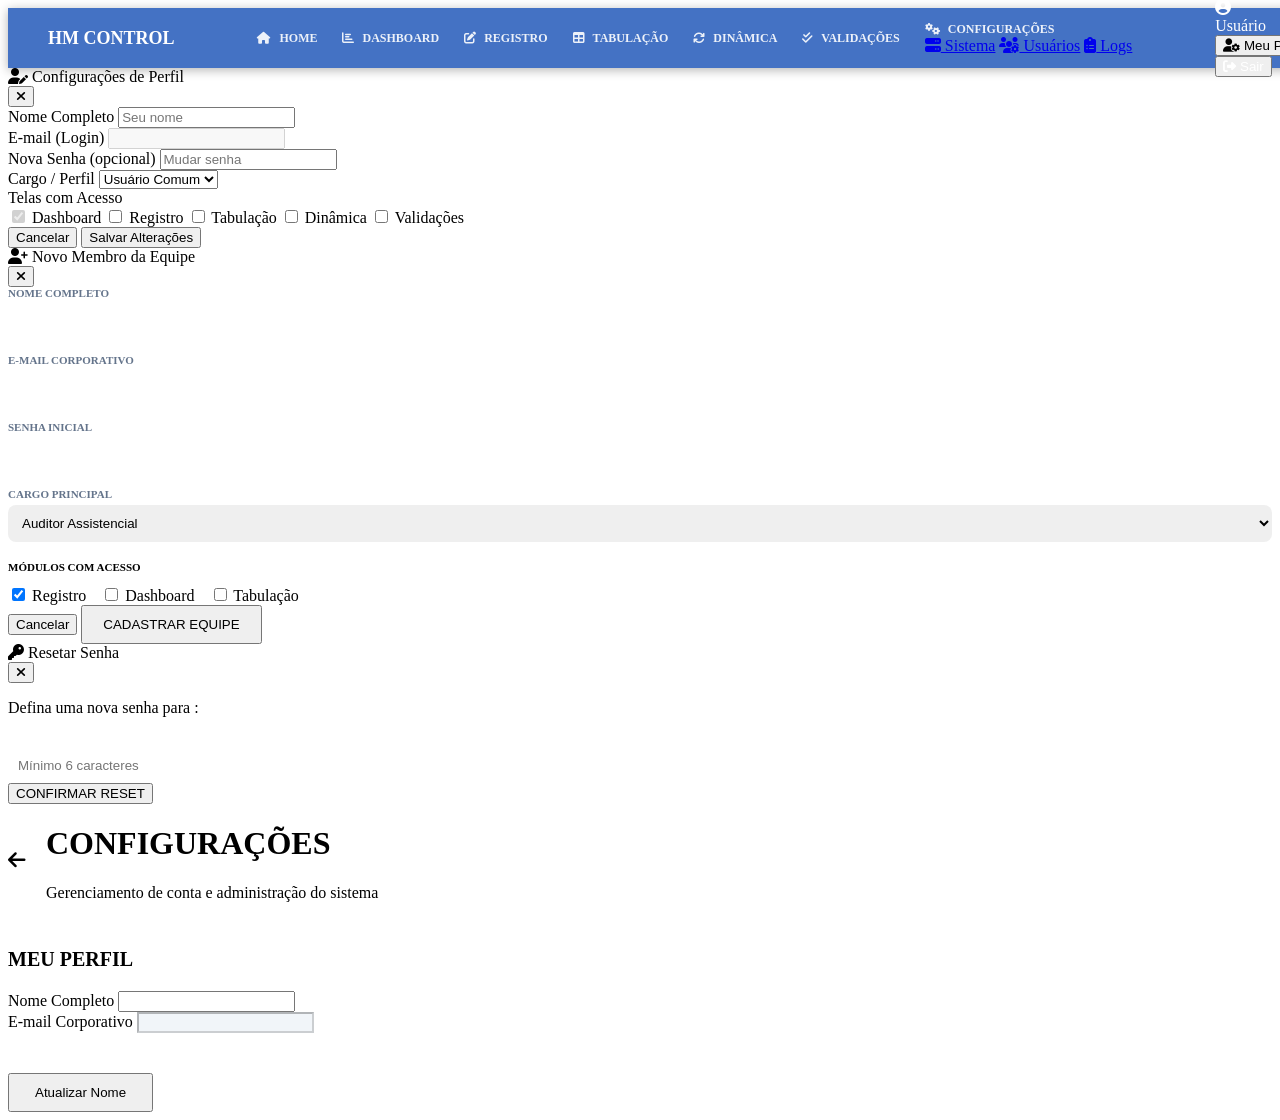
==== public/configuracoes.html @ 97b2ac30 "chore: secure production release for HM Control 2.0" ====
<!DOCTYPE html>
<html lang="pt-BR">
<head>
    <meta charset="UTF-8">
    <meta name="viewport" content="width=device-width, initial-scale=1.0">
    <title>HM Control — Configurações e Administração</title>
    <link rel="stylesheet" href="/src/styles/design-system.css?v=5.1">
    <link rel="stylesheet" href="https://cdnjs.cloudflare.com/ajax/libs/font-awesome/6.4.0/css/all.min.css">
    <style>
        /* Fallback de Segurança - Navbar */
        .navbar-superior {
            display: flex !important;
            flex-direction: row !important;
            justify-content: space-between !important;
            align-items: center !important;
            background: #4472C4 !important; /* Azul Master Excel mais claro */
            color: white !important;
            padding: 0 40px !important;
            height: 60px !important;
            position: sticky !important;
            top: 0 !important;
            z-index: 9999 !important;
            box-shadow: 0 2px 10px rgba(0,0,0,0.3) !important;
            width: 100% !important;
        }
        .nav-brand { font-weight: 800 !important; font-size: 18px !important; color: white !important; }
        .nav-links { 
            display: flex !important; 
            flex-direction: row !important;
            gap: 25px !important; 
            margin: 0 auto !important;
        }
        .nav-link { 
            color: rgba(255,255,255,0.9) !important; 
            text-decoration: none !important; 
            font-weight: 600 !important; 
            font-size: 12px !important; 
            display: flex !important;
            align-items: center !important;
            gap: 8px !important;
        }
        .nav-link.active { border-bottom: 3px solid white !important; color: white !important; padding-bottom: 5px; }
    </style>
</head>
<body>

<div class="app-container">
    <header class="navbar-superior">
        <div class="nav-brand">HM CONTROL</div>
        <nav class="nav-links">
            <a href="/index.html" class="nav-link"><i class="fas fa-home"></i> HOME</a>
            <a href="/dashboard.html" class="nav-link"><i class="fas fa-chart-bar"></i> DASHBOARD</a>
            <a href="/registro.html" class="nav-link"><i class="fas fa-edit"></i> REGISTRO</a>
            <a href="/tabulacao.html" class="nav-link"><i class="fas fa-table"></i> TABULAÇÃO</a>
            <a href="/dinamica.html" class="nav-link"><i class="fas fa-sync"></i> DINÂMICA</a>
            <a href="/validacoes.html" class="nav-link"><i class="fas fa-check-double"></i> VALIDAÇÕES</a>
            <div class="nav-dropdown">
                <a href="javascript:void(0)" class="nav-link"><i class="fas fa-cogs"></i> CONFIGURAÇÕES</a>
                <div class="nav-dropdown-content">
                    <a href="/configuracoes.html#sistema"><i class="fas fa-server"></i> Sistema</a>
                    <a href="/configuracoes.html#usuarios"><i class="fas fa-users-cog"></i> Usuários</a>
                    <a href="/configuracoes.html#logs"><i class="fas fa-clipboard-list"></i> Logs</a>
                </div>
            </div>
        </nav>
        <div class="nav-user-container" id="user-menu-trigger" onclick="HM.toggleUserMenu(event)">
            <div class="nav-user">
                <i class="fas fa-user-circle"></i>
            </div>
            <span class="user-name" id="display-user-name">Usuário</span>
            
            <!-- Dropdown Menu -->
            <div class="dropdown-menu" id="user-dropdown">
                <button class="dropdown-item" onclick="HM.openProfileModal()">
                    <i class="fas fa-user-cog"></i> Meu Perfil
                </button>
                <div class="dropdown-divider"></div>
                <button class="dropdown-item" onclick="HM.logout()" style="color: var(--danger);">
                    <i class="fas fa-sign-out-alt"></i> Sair
                </button>
            </div>
        </div>
    </header>

    <!-- Modal de Perfil (Popup) -->
    <div class="modal-overlay" id="profile-modal">
        <div class="modal-card">
            <div class="modal-header">
                <div class="modal-title">
                    <i class="fas fa-user-edit"></i> Configurações de Perfil
                </div>
                <button class="btn-close-modal" onclick="HM.closeProfileModal()">
                    <i class="fas fa-times"></i>
                </button>
            </div>
            
            <div class="modal-body">
                <div class="profile-field-group">
                    <label>Nome Completo</label>
                    <input type="text" id="profile-name" class="profile-input" placeholder="Seu nome">
                </div>
                
                <div class="profile-field-group">
                    <label>E-mail (Login)</label>
                    <input type="email" id="profile-email" class="profile-input" disabled>
                </div>

                <div class="profile-field-group">
                    <label>Nova Senha (opcional)</label>
                    <input type="password" id="profile-password" class="profile-input" placeholder="Mudar senha">
                </div>

                <div class="profile-field-group">
                    <label>Cargo / Perfil</label>
                    <select id="profile-role" class="profile-input">
                        <option value="user">Usuário Comum</option>
                        <option value="admin">Administrador</option>
                    </select>
                </div>

                <div>
                    <div class="modal-section-title">Telas com Acesso</div>
                    <div class="access-list" id="profile-screens">
                        <label class="access-item"><input type="checkbox" value="dashboard" checked disabled> Dashboard</label>
                        <label class="access-item"><input type="checkbox" value="registro"> Registro</label>
                        <label class="access-item"><input type="checkbox" value="tabulacao"> Tabulação</label>
                        <label class="access-item"><input type="checkbox" value="dinamica"> Dinâmica</label>
                        <label class="access-item"><input type="checkbox" value="validacoes"> Validações</label>
                    </div>
                </div>
            </div>

            <div class="modal-footer">
                <button class="btn-modal-cancel" onclick="HM.closeProfileModal()">Cancelar</button>
                <button class="btn-modal-save" onclick="HM.saveProfileData()" id="btn-save-profile">Salvar Alterações</button>
            </div>
        </div>
    </div>

    <!-- Modal de Cadastro de Novo Usuário -->
    <div class="modal-overlay" id="new-user-modal">
        <div class="modal-card">
            <div class="modal-header">
                <div class="modal-title"><i class="fas fa-user-plus"></i> Novo Membro da Equipe</div>
                <button class="btn-close-modal" onclick="UI.closeNewUserModal()"><i class="fas fa-times"></i></button>
            </div>
            <div class="modal-body">
                <div class="profile-field-group" style="margin-bottom: 15px;">
                    <label style="display: block; font-size: 11px; font-weight: 700; color: #64748b; margin-bottom: 5px;">NOME COMPLETO</label>
                    <input type="text" id="new-user-name" class="profile-input" style="width: 100%; border: 1px solid var(--border); border-radius: 8px; padding: 10px;">
                </div>
                <div class="profile-field-group" style="margin-bottom: 15px;">
                    <label style="display: block; font-size: 11px; font-weight: 700; color: #64748b; margin-bottom: 5px;">E-MAIL CORPORATIVO</label>
                    <input type="email" id="new-user-email" class="profile-input" style="width: 100%; border: 1px solid var(--border); border-radius: 8px; padding: 10px;">
                </div>
                <div class="profile-field-group" style="margin-bottom: 15px;">
                    <label style="display: block; font-size: 11px; font-weight: 700; color: #64748b; margin-bottom: 5px;">SENHA INICIAL</label>
                    <input type="password" id="new-user-pw" class="profile-input" style="width: 100%; border: 1px solid var(--border); border-radius: 8px; padding: 10px;">
                </div>
                <div class="profile-field-group" style="margin-bottom: 15px;">
                    <label style="display: block; font-size: 11px; font-weight: 700; color: #64748b; margin-bottom: 5px;">CARGO PRINCIPAL</label>
                    <select id="new-user-role" class="profile-input" style="width: 100%; border: 1px solid var(--border); border-radius: 8px; padding: 10px;">
                        <option value="user">Auditor Assistencial</option>
                        <option value="gestor">Gestor de Unidade</option>
                        <option value="admin">Administrador Geral</option>
                    </select>
                </div>
                <div>
                    <label class="text-subtitle" style="font-size: 11px; font-weight: 700;">MÓDULOS COM ACESSO</label>
                    <div class="access-list" id="new-user-screens" style="display: flex; gap: 15px; margin-top: 10px;">
                        <label class="access-item"><input type="checkbox" value="registro" checked> Registro</label>
                        <label class="access-item"><input type="checkbox" value="dashboard"> Dashboard</label>
                        <label class="access-item"><input type="checkbox" value="tabulacao"> Tabulação</label>
                    </div>
                </div>
            </div>
            <div class="modal-footer">
                <button class="btn-modal-cancel" onclick="UI.closeNewUserModal()">Cancelar</button>
                <button class="btn-primary-action" onclick="UI.saveNewUser()" style="padding: 10px 20px;">CADASTRAR EQUIPE</button>
            </div>
        </div>
    </div>

    <!-- Modal de Reset de Senha -->
    <div class="modal-overlay" id="reset-pw-modal">
        <div class="modal-card" style="max-width: 400px;">
            <div class="modal-header">
                <div class="modal-title"><i class="fas fa-key"></i> Resetar Senha</div>
                <button class="btn-close-modal" onclick="document.getElementById('reset-pw-modal').style.display='none'"><i class="fas fa-times"></i></button>
            </div>
            <div class="modal-body">
                <input type="hidden" id="reset-user-id">
                <p class="text-subtitle">Defina uma nova senha para <strong id="reset-user-email-label"></strong>:</p>
                <input type="password" id="new-reset-pw" class="profile-input" style="width: 100%; border: 1px solid var(--border); border-radius: 8px; padding: 10px; margin-top: 15px;" placeholder="Mínimo 6 caracteres">
            </div>
            <div class="modal-footer">
                <button class="btn-modal-save" onclick="UI.confirmResetPassword()">CONFIRMAR RESET</button>
            </div>
        </div>
    </div>

    <main class="main-content">
        <header style="margin-bottom: 30px; display: flex; align-items: center; gap: 20px;">
            <a href="index.html" class="btn-icon" style="color: var(--primary); font-size: 20px;"><i class="fas fa-arrow-left"></i></a>
            <div>
                <h1 class="text-title">CONFIGURAÇÕES</h1>
                <p class="text-subtitle">Gerenciamento de conta e administração do sistema</p>
            </div>
        </header>

        <div style="display: block;">
            <div style="width: 100%;">
                <div id="meu-perfil" class="card-premium tab-content">
                    <h3 class="text-title" style="font-size: 20px; margin-bottom: 20px;">MEU PERFIL</h3>
                    <form id="profile-form">
                        <div class="form-group">
                            <label>Nome Completo</label>
                            <input type="text" id="prof-name" class="input-control" required>
                        </div>
                        <div class="form-group">
                            <label>E-mail Corporativo</label>
                            <input type="email" id="prof-email" class="input-control" disabled style="background: #f1f5f9;">
                        </div>
                        <hr style="margin: 20px 0; border: 0; border-top: 1px solid var(--border);">
                        <button type="submit" class="btn-login" style="width: auto; padding: 10px 25px;">Atualizar Nome</button>
                    </form>
                </div>

                <div id="sistema-config" class="card-premium tab-content" style="display: none;">
                    <div style="display: flex; justify-content: space-between; align-items: center; margin-bottom: 25px;">
                        <div>
                            <h3 class="text-title" style="font-size: 20px; margin-bottom: 5px;">CENTRO DE CONTROLE DO SISTEMA</h3>
                            <div class="status-pill">
                                <div class="status-pulse"></div>
                                SISTEMA OPERACIONAL
                            </div>
                        </div>
                    </div>
                    
                    <div class="service-grid">
                        <div class="service-card">
                            <div class="service-card-icon"><i class="fas fa-broom"></i></div>
                            <h4 style="font-weight: 700; margin-bottom: 8px;">Manutenção de Cache</h4>
                            <p style="font-size: 12px; color: #64748b; margin-bottom: 15px;">Limpe os arquivos temporários do navegador para resolver problemas de carregamento.</p>
                            <button class="btn-modal-cancel" style="width: 100%; font-size: 11px;">LIMPAR CACHE AGORA</button>
                        </div>

                        <div class="service-card">
                            <div class="service-card-icon" style="background: #ecfdf5; color: #059669;"><i class="fas fa-sync-alt"></i></div>
                            <h4 style="font-weight: 700; margin-bottom: 8px;">Sincronização Excel</h4>
                            <p style="font-size: 12px; color: #64748b; margin-bottom: 15px;">Força a atualização imediata das listas baseadas na planilha mestre.</p>
                            <button class="btn-primary-action" style="width: 100%; font-size: 11px; padding: 10px;">SINCRONIZAR BASE</button>
                        </div>

                        <div class="service-card">
                            <div class="service-card-icon" style="background: #fff7ed; color: #c2410c;"><i class="fas fa-database"></i></div>
                            <h4 style="font-weight: 700; margin-bottom: 8px;">Backup de Dados</h4>
                            <p style="font-size: 12px; color: #64748b; margin-bottom: 15px;">Gera um ponto de restauração das auditorias realizadas nas últimas 24h.</p>
                            <button class="btn-modal-cancel" disabled style="width: 100%; font-size: 11px; border: 1px dashed #ccc;">EM BREVE...</button>
                        </div>
                    </div>
                </div>

                <div id="logs-viewer" class="card-premium tab-content" style="display: none;">
                    <div style="display: flex; justify-content: space-between; align-items: center; margin-bottom: 5px;">
                        <h3 class="text-title" style="font-size: 20px;">LINHA DO TEMPO DE ATIVIDADE</h3>
                    </div>
                    <p class="text-subtitle" style="margin-bottom: 25px;">Monitoramento em tempo real das ações administrativas.</p>
                    
                    <div class="timeline-list">
                        <div class="timeline-item">
                            <div class="timeline-dot"></div>
                            <div class="timeline-content">
                                <span class="timeline-time">HOJE, 18:12</span>
                                <div>
                                    <span class="timeline-user">Desenvolvedor Mestre</span>
                                    <span style="font-size: 13px;">Acessou as configurações do sistema para atualização de layout.</span>
                                </div>
                            </div>
                        </div>

                        <div class="timeline-item">
                            <div class="timeline-dot" style="background: var(--success);"></div>
                            <div class="timeline-content" style="border-left-color: var(--success);">
                                <span class="timeline-time">HOJE, 15:30</span>
                                <div>
                                    <span class="timeline-user">Sistema Autônomo</span>
                                    <span style="font-size: 13px;">Sincronização automática com Excel concluída com sucesso.</span>
                                </div>
                            </div>
                        </div>

                        <div class="timeline-item">
                            <div class="timeline-dot" style="background: var(--primary);"></div>
                            <div class="timeline-content" style="border-left-color: var(--primary);">
                                <span class="timeline-time">ONTEM, 22:10</span>
                                <div>
                                    <span class="timeline-user">Julia Silva</span>
                                    <span style="font-size: 13px;">Realizou o upload de 15 novas auditorias via aplicativo.</span>
                                </div>
                            </div>
                        </div>
                    </div>
                    
                    <button class="btn-primary-action" style="width: auto; padding: 10px 20px; font-size: 12px; margin-top: 15px; background: #f1f5f9; color: #475569; border: 1px solid #e2e8f0; box-shadow: none;">
                        VER LOGS COMPLETOS
                    </button>
                </div>

                <div id="gestao-contas" class="card-premium tab-content" style="display: none;">
                    <div style="display: flex; justify-content: space-between; align-items: center; margin-bottom: 25px;">
                        <div>
                            <h3 class="text-title" style="font-size: 20px; margin-bottom: 5px;">EQUIPE HOSPITALAR</h3>
                            <p class="text-subtitle">Gestão de acessos e cargos dos auditores.</p>
                        </div>
                        <button onclick="UI.openNewUserModal()" class="btn-login" style="width: auto; background: var(--success); padding: 10px 25px;">
                            <i class="fas fa-user-plus"></i> CADASTRAR NOVO
                        </button>
                    </div>
                    
                    <div id="user-grid" class="user-card-grid">
                        <!-- Injetado dinamicamente via JS como user-card-premium -->
                    </div>
                </div>
            </div>
        </div>
    </main>
</div>

<script src="/src/js/services/apiService.js?v=2.0"></script>
<script src="/src/js/core.js?v=5.1"></script>
<script>
    const UI = {
        showTab(id) {
            document.querySelectorAll('.tab-content').forEach(t => {
                t.style.display = 'none';
                t.style.opacity = '0';
            });
            const activeTab = document.getElementById(id);
            if (activeTab) {
                activeTab.style.display = 'block';
                setTimeout(() => activeTab.style.opacity = '1', 10);
            }
        },

        checkHashURL() {
            let hash = window.location.hash.substring(1);
            if(hash === 'usuarios') {
                this.showTab('gestao-contas');
                this.loadUsers();
            }
            else if(hash === 'sistema') this.showTab('sistema-config');
            else if(hash === 'logs') this.showTab('logs-viewer');
            else this.showTab('meu-perfil');
        },

        async loadUsers() {
            const grid = document.getElementById('user-grid');
            grid.innerHTML = '<p style="text-align:center; grid-column: 1/-1; padding: 40px; color: #64748b;">Carregando equipe do Supabase...</p>';
            
            try {
                const users = await apiService.getAdminUsers();
                if (Array.isArray(users)) {
                    this.renderUsers(users);
                } else {
                    grid.innerHTML = '<p style="color:red">Erro na resposta do servidor.</p>';
                }
            } catch (err) {
                console.error(err);
                grid.innerHTML = '<p style="color:red">Erro ao conectar com a API.</p>';
            }
        },

        renderUsers(users) {
            const grid = document.getElementById('user-grid');
            grid.innerHTML = '';
            
            users.forEach(u => {
                const initials = (u.nome_completo || u.email).split(' ').map(n => n[0]).join('').substring(0, 2).toUpperCase();
                const card = document.createElement('div');
                card.className = 'user-card-premium';
                card.innerHTML = `
                    <div class="user-avatar-placeholder">${initials}</div>
                    <div style="font-weight: 700; color: #1e293b; font-size: 14px;">${u.nome_completo || 'Sem Nome'}</div>
                    <div style="font-size: 11px; color: #64748b; margin-bottom: 10px;">${u.email}</div>
                    <span class="badge-role ${u.cargo}">${u.cargo === 'admin' ? 'Administrador' : (u.cargo === 'gestor' ? 'Gestor' : 'Auditor')}</span>
                    
                    <div style="margin-top: 15px; padding-top: 15px; border-top: 1px solid #f1f5f9; display: flex; justify-content: center; gap: 15px;">
                        <button class="btn-icon" style="color: var(--excel-blue);" title="Resetar Senha" onclick="UI.openResetPasswordModal('${u.id}', '${u.email}')"><i class="fas fa-key"></i></button>
                        <button class="btn-icon" style="color: var(--danger);" title="Excluir Permanentemente" onclick="UI.deleteUser('${u.id}')"><i class="fas fa-trash-alt"></i></button>
                    </div>
                `;
                grid.appendChild(card);
            });
        },

        openNewUserModal() { document.getElementById('new-user-modal').style.display = 'flex'; },
        closeNewUserModal() { document.getElementById('new-user-modal').style.display = 'none'; },

        async saveNewUser() {
            const payload = {
                nome_completo: document.getElementById('new-user-name').value,
                email: document.getElementById('new-user-email').value,
                password: document.getElementById('new-user-pw').value,
                cargo: document.getElementById('new-user-role').value,
                acessos: Array.from(document.querySelectorAll('#new-user-screens input:checked')).map(i => i.value)
            };

            if(!payload.email || !payload.password) return alert("Email e senha são obrigatórios.");

            try {
                const res = await apiService.createAdminUser(payload);
                if(res.status === 'success') {
                    alert("Usuário criado com sucesso!");
                    this.closeNewUserModal();
                    this.loadUsers();
                } else {
                    alert("Erro ao criar: " + JSON.stringify(res.detail));
                }
            } catch(e) { alert("Erro de conexão."); }
        },

        openResetPasswordModal(id, email) {
            document.getElementById('reset-user-id').value = id;
            document.getElementById('reset-user-email-label').innerText = email;
            document.getElementById('reset-pw-modal').style.display = 'flex';
        },

        async confirmResetPassword() {
            const id = document.getElementById('reset-user-id').value;
            const pw = document.getElementById('new-reset-pw').value;
            if(pw.length < 6) return alert("Mínimo 6 caracteres.");

            try {
                const res = await apiService.resetAdminPassword(id, pw);
                if(res.status === 'success') {
                    alert("Senha alterada com sucesso!");
                    document.getElementById('reset-pw-modal').style.display = 'none';
                } else { alert("Erro ao trocar senha."); }
            } catch(e) { alert("Erro de conexão."); }
        },

        async deleteUser(id) {
            if(!confirm("Tem certeza que deseja excluir permanentemente este usuário? Esta ação não pode ser desfeita no Supabase.")) return;

            try {
                const res = await apiService.deleteAdminUser(id);
                if(res.status === 'success') {
                    this.loadUsers();
                } else { alert("Erro ao excluir."); }
            } catch(e) { alert("Erro de conexão."); }
        }
    };

    window.addEventListener('hashchange', () => UI.checkHashURL());

    document.addEventListener('DOMContentLoaded', () => {
        const user = JSON.parse(localStorage.getItem('hm_user'));
        if (user) {
            document.getElementById('prof-name').value = user.nome_completo || user.email;
            document.getElementById('prof-email').value = user.email;
        }
        
        UI.checkHashURL();
    });
</script>
</body>
</html>
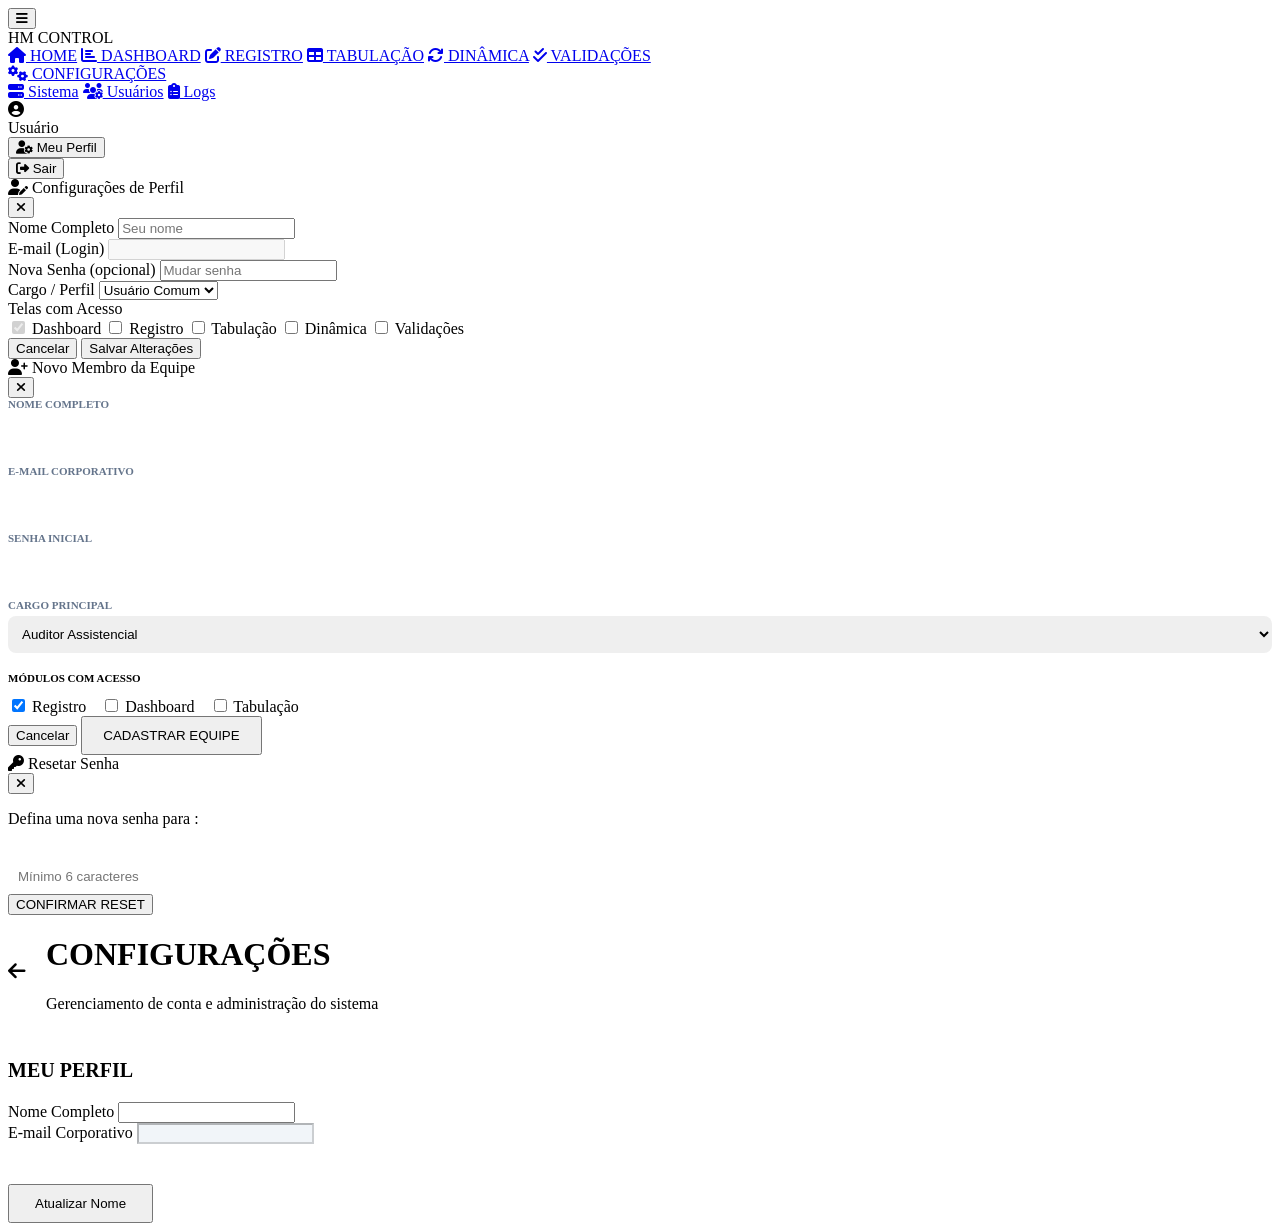
==== commit 21523376: "feat: HM Control 3.0 - Responsividade Total e Menu Mobile (Filtros no Topo + Suporte Touch)" ====
--- a/public/configuracoes.html
+++ b/public/configuracoes.html
@@ -7,45 +7,15 @@
     <link rel="stylesheet" href="/src/styles/design-system.css?v=5.1">
     <link rel="stylesheet" href="https://cdnjs.cloudflare.com/ajax/libs/font-awesome/6.4.0/css/all.min.css">
     <style>
-        /* Fallback de Segurança - Navbar */
-        .navbar-superior {
-            display: flex !important;
-            flex-direction: row !important;
-            justify-content: space-between !important;
-            align-items: center !important;
-            background: #4472C4 !important; /* Azul Master Excel mais claro */
-            color: white !important;
-            padding: 0 40px !important;
-            height: 60px !important;
-            position: sticky !important;
-            top: 0 !important;
-            z-index: 9999 !important;
-            box-shadow: 0 2px 10px rgba(0,0,0,0.3) !important;
-            width: 100% !important;
-        }
-        .nav-brand { font-weight: 800 !important; font-size: 18px !important; color: white !important; }
-        .nav-links { 
-            display: flex !important; 
-            flex-direction: row !important;
-            gap: 25px !important; 
-            margin: 0 auto !important;
-        }
-        .nav-link { 
-            color: rgba(255,255,255,0.9) !important; 
-            text-decoration: none !important; 
-            font-weight: 600 !important; 
-            font-size: 12px !important; 
-            display: flex !important;
-            align-items: center !important;
-            gap: 8px !important;
-        }
-        .nav-link.active { border-bottom: 3px solid white !important; color: white !important; padding-bottom: 5px; }
     </style>
 </head>
 <body>
 
 <div class="app-container">
     <header class="navbar-superior">
+        <button class="mobile-menu-btn" id="mobile-menu-toggle" onclick="HM.toggleMobileMenu()">
+            <i class="fas fa-bars"></i>
+        </button>
         <div class="nav-brand">HM CONTROL</div>
         <nav class="nav-links">
             <a href="/index.html" class="nav-link"><i class="fas fa-home"></i> HOME</a>
